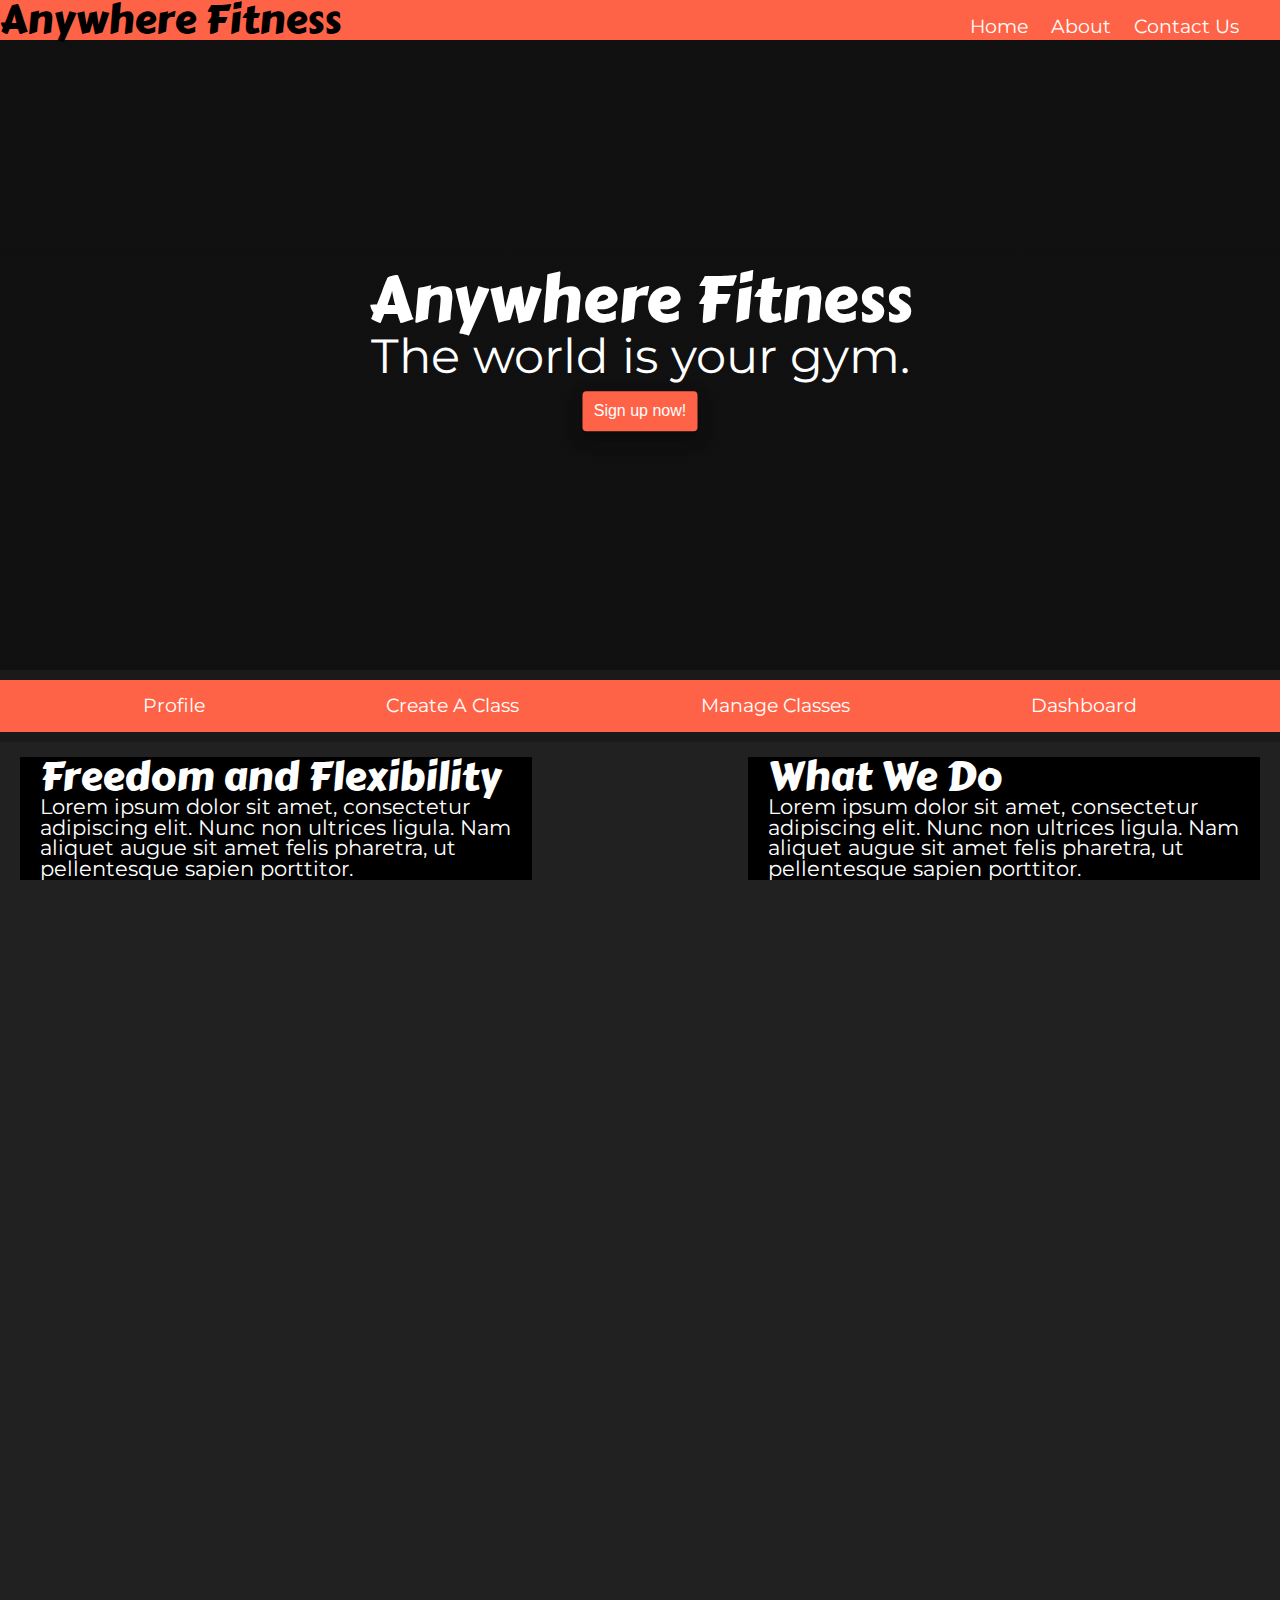
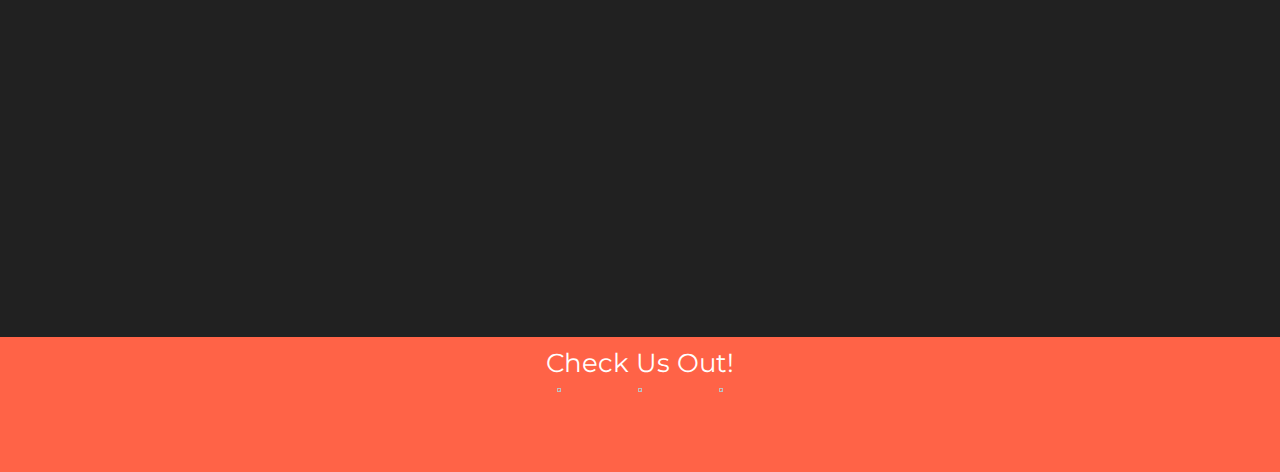
==== index.html @ cf803898 "test push for homepage" ====
<!-- <!DOCTYPE html>
<html> -->

<head>
    <link rel="stylesheet" type="text/css" href="styles.css">
    <link href="https://fonts.googleapis.com/css2?family=Carter+One&display=swap" rel="stylesheet">
    <link href="https://fonts.googleapis.com/css2?family=Montserrat&display=swap" rel="stylesheet">

</head>
<body>
    <header> 
        <div class = "title">
            <div class ="words">
                <h2>Anywhere Fitness</h2>
            </div> 
            <div class="nav1">
                  <a href="#">Home</a>
                  <a href="#">About</a>
                  <a href="#">Contact Us</a>
                </div>
              </div>
        </div>
      <div class="hero-image">
        <div class="hero-text">
          <h1>Anywhere Fitness</h1>
          <h3>The world is your gym.</h3>
          <button>Sign up now!</button>
        </div>
      </div>
      <nav>
        <a href = "#profile" >Profile</a> 
        <a href = "#createAClass">Create A Class</a>
        <a href = "#manageClasses">Manage Classes</a>
        <a href = "#dashboard">Dashboard</a>
      </nav>
    </header>
    <section class = "firstSection">
        <div class = "sect1"></div>
        <div class="sect1Text">
            <h2>What We Do</h2>
            <p>Lorem ipsum dolor sit amet, consectetur adipiscing elit. Nunc non ultrices ligula.  Nam aliquet augue sit amet felis pharetra, ut pellentesque sapien porttitor.</p>
        </div>
    </section>
    <section class = "secondSection">
        <div class = "sect2"></div>
        <div class = "sect2text">
            <h2>Freedom and Flexibility</h2>
            <p>Lorem ipsum dolor sit amet, consectetur adipiscing elit. Nunc non ultrices ligula.  Nam aliquet augue sit amet felis pharetra, ut pellentesque sapien porttitor.</p>
        </div>
    </section>
    <footer>
        <p>Check Us Out!</p>
        <a href = "https://www.facebook.com"><img src = "https://cdn1.iconfinder.com/data/icons/social-media-rounded-corners/512/Rounded_Facebook_svg-512.png"/></a>
        <a href = "https://www.instagram.com"><img src = "https://cdn1.iconfinder.com/data/icons/social-media-rounded-corners/512/Rounded_Instagram_svg-512.png"/></a>
        <a href = "https://twitter.com"><img src = "https://cdn1.iconfinder.com/data/icons/social-media-rounded-corners/512/Rounded_Twitter5_svg-512.png"/></a>
    </footer>
</body>
---- styles.css ----
/* http://meyerweb.com/eric/tools/css/reset/ 
   v2.0 | 20110126
   License: none (public domain)
*/

html, body, div, span, applet, object, iframe,
h1, h2, h3, h4, h5, h6, p, blockquote, pre,
a, abbr, acronym, address, big, cite, code,
del, dfn, em, img, ins, kbd, q, s, samp,
small, strike, strong, sub, sup, tt, var,
b, u, i, center,
dl, dt, dd, ol, ul, li,
fieldset, form, label, legend,
table, caption, tbody, tfoot, thead, tr, th, td,
article, aside, canvas, details, embed, 
figure, figcaption, footer, header, hgroup, 
menu, nav, output, ruby, section, summary,
time, mark, audio, video {
	margin: 0;
	padding: 0;
	/* border: 0; */
	font-size: 100%;
	font: inherit;
	vertical-align: baseline;
}
*{
    box-sizing: border-box;
    /* border: 1px solid grey; */
}
article, aside, details, figcaption, figure, 
footer, header, hgroup, menu, nav, section {
	display: block;
}
body {
    font-family: 'Montserrat', sans-serif; 
    background-color: #212121;
	line-height: 1;
}
ol, ul {
	list-style: none;
}
blockquote, q {
	quotes: none;
}
blockquote:before, blockquote:after,
q:before, q:after {
	content: '';
	content: none;
}
table {
	border-collapse: collapse;
	border-spacing: 0;
}

p{
    font-size: 1.3rem; 
}
h1{
    font-size: 4rem;
    font-family: 'Carter One', cursive; 
}
h2{
    font-size: 2.5rem;
    font-family: 'Carter One', cursive;
}
h3{
    font-size: 3rem;
    font-family: 'Montserrat', sans-serif; 
    
}
.title{
    background-color: tomato;
    display:flex;
    justify-content: space-between;
    align-items: baseline;
}
.nav1{
    width: 25%;
}
.nav1 a{
    font-size: 1.2rem;
    margin: 0% 3%;
    text-decoration: none;
    color: white;
}

.nav1 a:hover{
    color: #1B1A1A;
}

.hero-image {
    background-image: linear-gradient(rgba(0, 0, 0, 0.5), rgba(0, 0, 0, 0.5)), url(https://images.unsplash.com/photo-1476480862126-209bfaa8edc8?ixlib=rb-1.2.1&ixid=eyJhcHBfaWQiOjEyMDd9&auto=format&fit=crop&w=500&q=60);
    height: 70%;
    background-position: center;
    background-repeat: no-repeat;
    background-size: cover;
    position: relative;
  }

  .hero-text {
        text-align: center;
        position: absolute;
        top: 50%;
        left: 50%;
        transform: translate(-50%, -50%);
        color: white;
}
  .hero-text button{
      transition-duration: 0.6s;
      box-shadow: 0 8px 16px 0 rgba(0,0,0,0.2), 0 6px 20px 0 rgba(0,0,0,0.19);
      border: none;
      color: white;
      font-size: 1rem;
      text-decoration: none;
      border-radius: 4px;
      background-color: tomato;
      margin: 2%;
      padding: 2%;
  }
  button:hover{
    background-color: slategray;
  }
nav{
    height: 8vh;
    border-top: 10px solid #1B1A1A;
    border-bottom: 10px solid #1B1A1A;
    background-color: tomato;
    display:flex;
    justify-content: space-evenly;
    align-items: center;
}
nav a{
    font-size: 1.2rem;
    margin: 0% 3%;
    text-decoration: none;
    color: white; 
}
nav a:hover{
    color: #1B1A1A; 
}
.sect1{
    max-height: 60vh;
    margin: 3% 0%;
    background-image: url(https://images.unsplash.com/photo-1589579234086-a5b94db4e4a6?ixlib=rb-1.2.1&ixid=eyJhcHBfaWQiOjEyMDd9&auto=format&fit=crop&w=500&q=60);
    filter: blur(4px);
    -webkit-filter: blur(4px);
    background-size: cover;
    background-repeat: no-repeat;
    background-position: center;
    height: 60vh;
    display:flex;
}
.sect1Text {
    width: 40%;
    position: absolute;
    bottom: 20px;
    right: 20px;
    background-color: black;
    color: white;
    padding-left: 20px;
    padding-right: 20px;
}
.sect2{
    max-height: 60vh;
    margin: 3% 0%;
    background-image: url(https://images.unsplash.com/photo-1518228819763-fe5f13510892?ixlib=rb-1.2.1&ixid=eyJhcHBfaWQiOjEyMDd9&auto=format&fit=crop&w=500&q=60);
    background-size: cover;
    background-repeat: no-repeat;
    background-position: center;
    filter: blur(4px);
    -webkit-filter: blur(4px);  
    height: 60vh;
}
.sect2Text {
    width: 40%;
    position: absolute;
    bottom: 20px;
    left: 20px;
    background-color: black;
    color: white;
    padding-left: 20px;
    padding-right: 20px;
}
footer{
    height: 15vh;
    background-color: tomato;
    text-align: center;
}
footer p{
    padding-top: 1%;
    font-size: 1.6rem;
    margin: auto;
    text-decoration: none;
    color: white; 
}
footer img{
    margin: 1%;
    width: 4%;
}
/* 
    #ff7b00 -bright orange

   #FF6900 -orange
   #FFAA99 -pink
   #1B1A1A -text 

    font-family: 'Carter One', cursive;
    font-family: 'Montserrat', sans-serif;  */
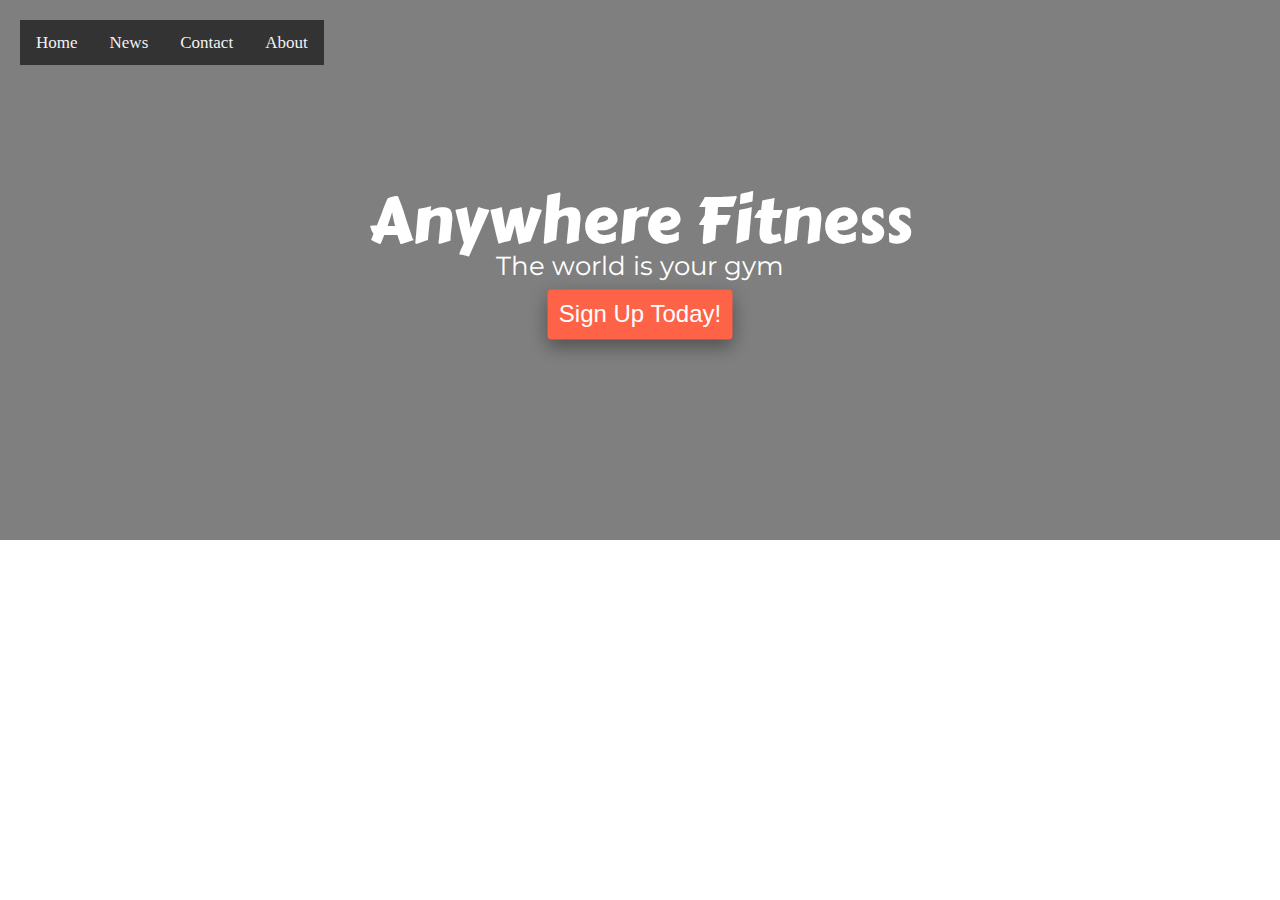
==== commit 6dacfce5: "fixed the problem i was having with the website. Should deploy now." ====
--- a/index.html
+++ b/index.html
@@ -1,57 +1,25 @@
-<!-- <!DOCTYPE html>
-<html> -->
-
+<!DOCTYPE html>
+<html lang="en">
 <head>
     <link rel="stylesheet" type="text/css" href="styles.css">
     <link href="https://fonts.googleapis.com/css2?family=Carter+One&display=swap" rel="stylesheet">
     <link href="https://fonts.googleapis.com/css2?family=Montserrat&display=swap" rel="stylesheet">
-
 </head>
 <body>
-    <header> 
-        <div class = "title">
-            <div class ="words">
-                <h2>Anywhere Fitness</h2>
-            </div> 
-            <div class="nav1">
-                  <a href="#">Home</a>
-                  <a href="#">About</a>
-                  <a href="#">Contact Us</a>
+        <div class="hero-image">
+            <div class="container">
+                <div class="topnav">
+                  <a href="#home">Home</a>
+                  <a href="#news">News</a>
+                  <a href="#contact">Contact</a>
+                  <a href="#about">About</a>
                 </div>
               </div>
-        </div>
-      <div class="hero-image">
-        <div class="hero-text">
-          <h1>Anywhere Fitness</h1>
-          <h3>The world is your gym.</h3>
-          <button>Sign up now!</button>
-        </div>
-      </div>
-      <nav>
-        <a href = "#profile" >Profile</a> 
-        <a href = "#createAClass">Create A Class</a>
-        <a href = "#manageClasses">Manage Classes</a>
-        <a href = "#dashboard">Dashboard</a>
-      </nav>
-    </header>
-    <section class = "firstSection">
-        <div class = "sect1"></div>
-        <div class="sect1Text">
-            <h2>What We Do</h2>
-            <p>Lorem ipsum dolor sit amet, consectetur adipiscing elit. Nunc non ultrices ligula.  Nam aliquet augue sit amet felis pharetra, ut pellentesque sapien porttitor.</p>
-        </div>
-    </section>
-    <section class = "secondSection">
-        <div class = "sect2"></div>
-        <div class = "sect2text">
-            <h2>Freedom and Flexibility</h2>
-            <p>Lorem ipsum dolor sit amet, consectetur adipiscing elit. Nunc non ultrices ligula.  Nam aliquet augue sit amet felis pharetra, ut pellentesque sapien porttitor.</p>
-        </div>
-    </section>
-    <footer>
-        <p>Check Us Out!</p>
-        <a href = "https://www.facebook.com"><img src = "https://cdn1.iconfinder.com/data/icons/social-media-rounded-corners/512/Rounded_Facebook_svg-512.png"/></a>
-        <a href = "https://www.instagram.com"><img src = "https://cdn1.iconfinder.com/data/icons/social-media-rounded-corners/512/Rounded_Instagram_svg-512.png"/></a>
-        <a href = "https://twitter.com"><img src = "https://cdn1.iconfinder.com/data/icons/social-media-rounded-corners/512/Rounded_Twitter5_svg-512.png"/></a>
-    </footer>
-</body>+            <div class="hero-text">
+              <h1>Anywhere Fitness</h1>
+              <p>The world is your gym</p>
+              <button>Sign Up Today!</button>
+            </div>
+          </div>
+</body>
+</html>--- a/styles.css
+++ b/styles.css
@@ -18,22 +18,19 @@
 time, mark, audio, video {
 	margin: 0;
 	padding: 0;
-	/* border: 0; */
 	font-size: 100%;
 	font: inherit;
 	vertical-align: baseline;
 }
 *{
     box-sizing: border-box;
-    /* border: 1px solid grey; */
 }
+/* HTML5 display-role reset for older browsers */
 article, aside, details, figcaption, figure, 
 footer, header, hgroup, menu, nav, section {
 	display: block;
 }
 body {
-    font-family: 'Montserrat', sans-serif; 
-    background-color: #212121;
 	line-height: 1;
 }
 ol, ul {
@@ -51,152 +48,90 @@
 	border-collapse: collapse;
 	border-spacing: 0;
 }
-
-p{
-    font-size: 1.3rem; 
+body, html {
+    height: 100%;
 }
+/* end of reset */
+/* font styles */
 h1{
+    font-family: 'Carter One', cursive;
     font-size: 4rem;
-    font-family: 'Carter One', cursive; 
 }
 h2{
-    font-size: 2.5rem;
-    font-family: 'Carter One', cursive;
+    font-size: 3rem;
 }
 h3{
-    font-size: 3rem;
-    font-family: 'Montserrat', sans-serif; 
-    
+    font-size: 2rem;
 }
-.title{
+p{
+    font-family: 'Montserrat', sans-serif;
+    font-size: 1.6rem;
+}
+/* end of font styles */
+/* header styles */
+.container {
+    position: absolute;
+    margin: 20px;
+    width: auto;
+  }
+  
+  /* The navbar */
+  .topnav {
+    overflow: hidden;
+    background-color: #333;
+  }
+  
+  /* Navbar links */
+  .topnav a {
+    float: left;
+    color: #f2f2f2;
+    text-align: center;
+    padding: 14px 16px;
+    text-decoration: none;
+    font-size: 17px;
+  }
+  
+  .topnav a:hover {
+    background-color: #ddd;
+    color: black;
+  }
+.hero-image {
+  background-image: linear-gradient(rgba(0, 0, 0, 0.5), rgba(0, 0, 0, 0.5)), url("https://images.unsplash.com/photo-1476480862126-209bfaa8edc8?ixlib=rb-1.2.1&ixid=eyJhcHBfaWQiOjEyMDd9&auto=format&fit=crop&w=1050&q=80");
+  height: 60%;
+  background-position: center;
+  background-repeat: no-repeat;
+  background-size: cover;
+  position: relative;
+}
+.hero-text {
+  text-align: center;
+  position: absolute;
+  top: 50%;
+  left: 50%;
+  transform: translate(-50%, -50%);
+  color: white;
+}
+button{
+    transition-duration: 0.6s;
+    box-shadow: 0 8px 16px 0 rgba(0,0,0,0.2), 0 6px 20px 0 rgba(0,0,0,0.19);
+    border: none;  
+    color: white;
+    font-size: 1.5rem;
+    text-decoration: none;
+    border-radius: 4px;
     background-color: tomato;
-    display:flex;
-    justify-content: space-between;
-    align-items: baseline;
+    margin: 2%;
+    padding: 2%;
 }
-.nav1{
-    width: 25%;
+button:hover{
+  background-color: slategray;
 }
-.nav1 a{
-    font-size: 1.2rem;
-    margin: 0% 3%;
-    text-decoration: none;
-    color: white;
-}
+/* end of header styles */
+/* middle content styles */
 
-.nav1 a:hover{
-    color: #1B1A1A;
-}
 
-.hero-image {
-    background-image: linear-gradient(rgba(0, 0, 0, 0.5), rgba(0, 0, 0, 0.5)), url(https://images.unsplash.com/photo-1476480862126-209bfaa8edc8?ixlib=rb-1.2.1&ixid=eyJhcHBfaWQiOjEyMDd9&auto=format&fit=crop&w=500&q=60);
-    height: 70%;
-    background-position: center;
-    background-repeat: no-repeat;
-    background-size: cover;
-    position: relative;
-  }
 
-  .hero-text {
-        text-align: center;
-        position: absolute;
-        top: 50%;
-        left: 50%;
-        transform: translate(-50%, -50%);
-        color: white;
-}
-  .hero-text button{
-      transition-duration: 0.6s;
-      box-shadow: 0 8px 16px 0 rgba(0,0,0,0.2), 0 6px 20px 0 rgba(0,0,0,0.19);
-      border: none;
-      color: white;
-      font-size: 1rem;
-      text-decoration: none;
-      border-radius: 4px;
-      background-color: tomato;
-      margin: 2%;
-      padding: 2%;
-  }
-  button:hover{
-    background-color: slategray;
-  }
-nav{
-    height: 8vh;
-    border-top: 10px solid #1B1A1A;
-    border-bottom: 10px solid #1B1A1A;
-    background-color: tomato;
-    display:flex;
-    justify-content: space-evenly;
-    align-items: center;
-}
-nav a{
-    font-size: 1.2rem;
-    margin: 0% 3%;
-    text-decoration: none;
-    color: white; 
-}
-nav a:hover{
-    color: #1B1A1A; 
-}
-.sect1{
-    max-height: 60vh;
-    margin: 3% 0%;
-    background-image: url(https://images.unsplash.com/photo-1589579234086-a5b94db4e4a6?ixlib=rb-1.2.1&ixid=eyJhcHBfaWQiOjEyMDd9&auto=format&fit=crop&w=500&q=60);
-    filter: blur(4px);
-    -webkit-filter: blur(4px);
-    background-size: cover;
-    background-repeat: no-repeat;
-    background-position: center;
-    height: 60vh;
-    display:flex;
-}
-.sect1Text {
-    width: 40%;
-    position: absolute;
-    bottom: 20px;
-    right: 20px;
-    background-color: black;
-    color: white;
-    padding-left: 20px;
-    padding-right: 20px;
-}
-.sect2{
-    max-height: 60vh;
-    margin: 3% 0%;
-    background-image: url(https://images.unsplash.com/photo-1518228819763-fe5f13510892?ixlib=rb-1.2.1&ixid=eyJhcHBfaWQiOjEyMDd9&auto=format&fit=crop&w=500&q=60);
-    background-size: cover;
-    background-repeat: no-repeat;
-    background-position: center;
-    filter: blur(4px);
-    -webkit-filter: blur(4px);  
-    height: 60vh;
-}
-.sect2Text {
-    width: 40%;
-    position: absolute;
-    bottom: 20px;
-    left: 20px;
-    background-color: black;
-    color: white;
-    padding-left: 20px;
-    padding-right: 20px;
-}
-footer{
-    height: 15vh;
-    background-color: tomato;
-    text-align: center;
-}
-footer p{
-    padding-top: 1%;
-    font-size: 1.6rem;
-    margin: auto;
-    text-decoration: none;
-    color: white; 
-}
-footer img{
-    margin: 1%;
-    width: 4%;
-}
+
 /* 
     #ff7b00 -bright orange
 
@@ -206,3 +141,4 @@
 
     font-family: 'Carter One', cursive;
     font-family: 'Montserrat', sans-serif;  */
+
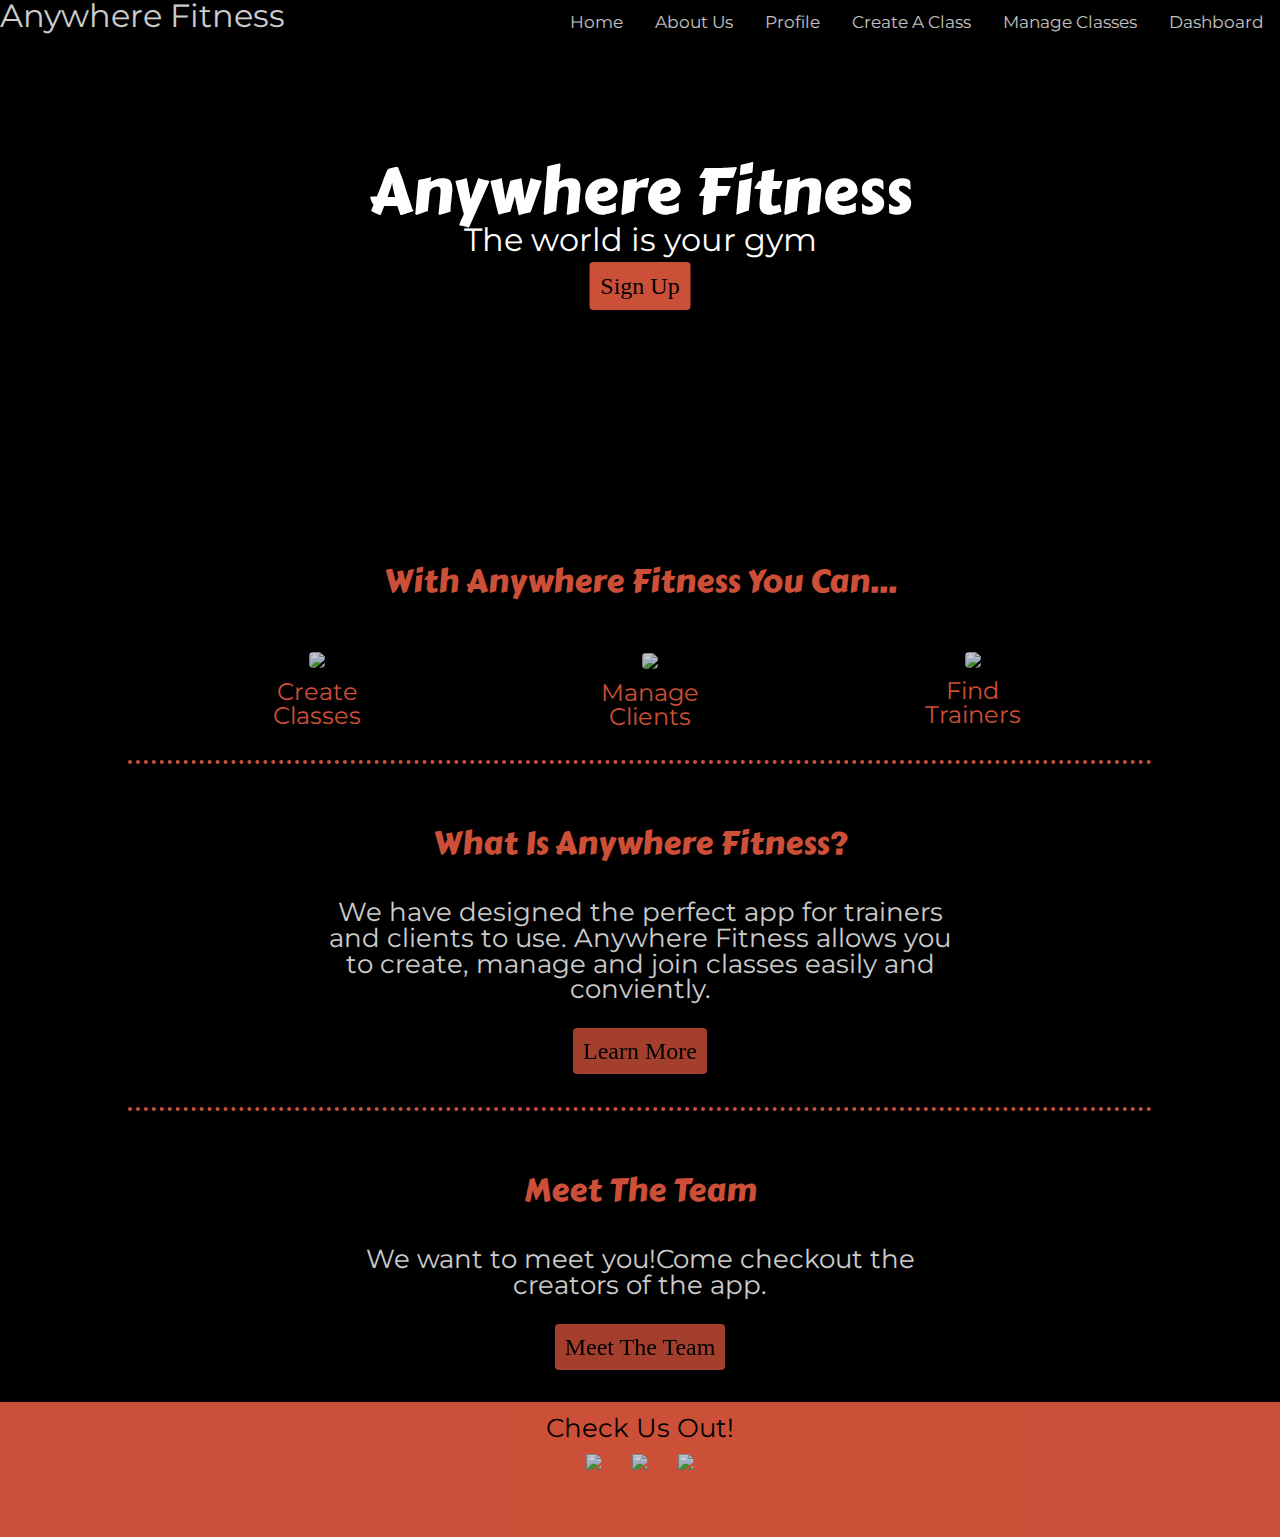
==== commit 0d614abc: "finished about page. still need to make it responsive." ====
--- a/index.html
+++ b/index.html
@@ -1,25 +1,67 @@
 <!DOCTYPE html>
 <html lang="en">
 <head>
-    <link rel="stylesheet" type="text/css" href="styles.css">
     <link href="https://fonts.googleapis.com/css2?family=Carter+One&display=swap" rel="stylesheet">
     <link href="https://fonts.googleapis.com/css2?family=Montserrat&display=swap" rel="stylesheet">
+    <link rel="stylesheet" type="text/css" href="styles.css">
 </head>
 <body>
         <div class="hero-image">
             <div class="container">
+              <h3>Anywhere Fitness</h3>
                 <div class="topnav">
-                  <a href="#home">Home</a>
-                  <a href="#news">News</a>
-                  <a href="#contact">Contact</a>
-                  <a href="#about">About</a>
+                  <a href = "#dashboard">Dashboard</a>
+                  <a href = "#manageClasses">Manage Classes</a>
+                  <a href = "#createAClass">Create A Class</a>
+                  <a href = "#profile" >Profile</a>
+                  <a href = "about.html" >About Us</a> 
+                  <a href = "home.html" >Home</a> 
                 </div>
               </div>
             <div class="hero-text">
               <h1>Anywhere Fitness</h1>
-              <p>The world is your gym</p>
-              <button>Sign Up Today!</button>
+              <h3>The world is your gym</h3>
+              <a href="#profile" class="button">Sign Up</a>
             </div>
           </div>
+          <div class = "middleText">
+            <h3>With Anywhere Fitness You Can...</h3>
+            </div>
+          <section class = "middleContent">
+            <div class = "img1">
+              <img src = "https://images.unsplash.com/photo-1592588253414-887759037c2a?ixlib=rb-1.2.1&ixid=eyJhcHBfaWQiOjEyMDd9&auto=format&fit=crop&w=500&q=60"/>
+              <div class = "text">
+              <h4>Create Classes</h4>
+              </div>
+            </div>
+            <div class = "img2">
+              <img src = "https://images.unsplash.com/photo-1575859692131-8f9a3e753005?ixlib=rb-1.2.1&ixid=eyJhcHBfaWQiOjEyMDd9&auto=format&fit=crop&w=500&q=60"/>
+              <div class = "text">
+              <h4>Manage Clients</h4>
+              </div>
+            </div>
+            <div class = "img3">
+              <img src = "https://images.unsplash.com/photo-1592588253470-9eb67341e66e?ixlib=rb-1.2.1&ixid=eyJhcHBfaWQiOjEyMDd9&auto=format&fit=crop&w=500&q=60"/>
+              <div class = "text">
+              <h4>Find Trainers</h4>
+             </div>
+            </div>
+          </section>
+          <section class = "middleContent2">
+            <h3>What Is Anywhere Fitness?</h3>
+            <p>We have designed the perfect app for trainers and clients to use. Anywhere Fitness allows you to create, manage and join classes easily and conviently.</p>
+            <a href="about.html" class="button">Learn More</a>
+          </section>
+          <section class = "middleContent3">
+              <h3>Meet The Team</h3>
+              <p>We want to meet you!Come checkout the creators of the app.</p>
+              <a href="#team" class="button">Meet The Team</a>
+        </section>
+          <footer>
+            <p>Check Us Out!</p>
+            <a href = "https://www.facebook.com"><img src = "https://cdn1.iconfinder.com/data/icons/social-media-rounded-corners/512/Rounded_Facebook_svg-512.png"/></a>
+            <a href = "https://www.instagram.com"><img src = "https://cdn1.iconfinder.com/data/icons/social-media-rounded-corners/512/Rounded_Instagram_svg-512.png"/></a>
+            <a href = "https://twitter.com"><img src = "https://cdn1.iconfinder.com/data/icons/social-media-rounded-corners/512/Rounded_Twitter5_svg-512.png"/></a>
+        </footer>
 </body>
 </html>--- a/styles.css
+++ b/styles.css
@@ -31,7 +31,8 @@
 	display: block;
 }
 body {
-	line-height: 1;
+    line-height: 1;
+    background-color: black;
 }
 ol, ul {
 	list-style: none;
@@ -58,10 +59,17 @@
     font-size: 4rem;
 }
 h2{
+    font-family: 'Carter One', cursive;
     font-size: 3rem;
 }
 h3{
+    font-family: 'Carter One', cursive;
     font-size: 2rem;
+}
+h4{
+    font-size: 1.5rem;
+    font-family: 'Montserrat', sans-serif;
+    color: tomato;  
 }
 p{
     font-family: 'Montserrat', sans-serif;
@@ -71,19 +79,18 @@
 /* header styles */
 .container {
     position: absolute;
-    margin: 20px;
-    width: auto;
-  }
-  
-  /* The navbar */
+    width: 100%;
+    display:flex;
+    justify-content: space-between;
+    background-color: black;
+    opacity: 0.8;
+  }
   .topnav {
     overflow: hidden;
-    background-color: #333;
-  }
-  
-  /* Navbar links */
+  }
   .topnav a {
-    float: left;
+    font-family: 'Montserrat', sans-serif;
+    float: right;
     color: #f2f2f2;
     text-align: center;
     padding: 14px 16px;
@@ -92,8 +99,10 @@
   }
   
   .topnav a:hover {
-    background-color: #ddd;
+    background-color: tomato;
     color: black;
+    opacity: 0.8;
+
   }
 .hero-image {
   background-image: linear-gradient(rgba(0, 0, 0, 0.5), rgba(0, 0, 0, 0.5)), url("https://images.unsplash.com/photo-1476480862126-209bfaa8edc8?ixlib=rb-1.2.1&ixid=eyJhcHBfaWQiOjEyMDd9&auto=format&fit=crop&w=1050&q=80");
@@ -104,6 +113,7 @@
   position: relative;
 }
 .hero-text {
+  padding-bottom: 5%;
   text-align: center;
   position: absolute;
   top: 50%;
@@ -111,34 +121,189 @@
   transform: translate(-50%, -50%);
   color: white;
 }
-button{
-    transition-duration: 0.6s;
+.hero-image h3{
+    color: white;
+    font-family: 'Montserrat', sans-serif;
+}
+.button{
+    transition-duration: 0.4s;
     box-shadow: 0 8px 16px 0 rgba(0,0,0,0.2), 0 6px 20px 0 rgba(0,0,0,0.19);
     border: none;  
-    color: white;
+    color: black;
     font-size: 1.5rem;
     text-decoration: none;
     border-radius: 4px;
     background-color: tomato;
-    margin: 2%;
-    padding: 2%;
-}
-button:hover{
-  background-color: slategray;
+    opacity: 0.8;
+    line-height: 2.5;  
+}
+.button:hover{
+  background-color: black;
+  color: white;
+}
+.hero-text .button{
+    padding:2%;
 }
 /* end of header styles */
 /* middle content styles */
-
-
-
-
-/* 
-    #ff7b00 -bright orange
-
-   #FF6900 -orange
-   #FFAA99 -pink
-   #1B1A1A -text 
-
-    font-family: 'Carter One', cursive;
-    font-family: 'Montserrat', sans-serif;  */
-
+.middleText{
+    margin:auto;
+    width:80%;
+    padding: 2%;
+    text-align: center;
+    color:tomato;
+    background-color: black;
+    opacity: 0.8;
+}
+.middleContent{
+    text-align: center;
+    width:80%;
+    margin:auto;
+    padding: 2%;
+    background-color: black;
+    opacity: 0.8;
+    display:flex;
+    justify-content: space-around;
+    border-bottom: tomato;
+}
+.middleContent img{
+    margin: 2%;
+    width:50%;
+    border-radius: 25%;
+}
+.middleContent h4{
+    margin: 3%;
+}
+.middleContent2{
+    width:80%;
+    margin:auto;
+    text-align: center;
+    background-color: black;
+    opacity: 0.8;
+    border-top: 4px dotted tomato;
+    padding: 2%;
+}
+.middleContent2 h3{
+    margin: 2%;
+    color: tomato;
+    padding-top: 2%;
+}
+.middleContent2 p{
+    width:70%;
+    margin: auto;
+    color: white;
+    padding:2%;
+}
+.middleContent2 .button{
+    line-height: 2.5;
+    padding: 1%
+}
+.middleContent3{
+    width:80%;
+    margin:auto;
+    text-align: center;
+    background-color: black;
+    opacity: 0.8;
+    border-top: 4px dotted tomato;
+    padding:2%;
+}
+.middleContent3 h3{
+    margin: 2%;
+    color: tomato;
+    padding-top: 2%;
+}
+.middleContent3 p{
+    width:70%;
+    margin: auto;
+    color: white;
+    padding:2%;
+}
+.middleContent3 .button{
+    line-height: 2.5;
+    padding:1%;
+}
+/* end of middle content styles */
+/* footer styles */
+footer{
+    height: 15vh;
+    background-color: tomato;
+    opacity: 0.8;
+    text-align: center;
+}
+footer p{
+    padding-top: 1%;
+    font-size: 1.6rem;
+    margin: auto;
+    text-decoration: none;
+    color: black; 
+}
+footer img{
+    margin: 1%;
+    width: 4%;
+    font-weight: bold;
+}
+/* end of footer styles */
+/* end of Homepage Styles */
+/* Aboutpage Styles */
+.container2 {
+    position: absolute;
+    width: 100%;
+    display:flex;
+    justify-content: space-between;
+    background-color: tomato;
+    opacity: 0.8;
+  }
+  .topnav2 {
+    overflow: hidden;
+  }
+  .topnav2 a {
+    font-family: 'Montserrat', sans-serif;
+    float: right;
+    color: black;
+    text-align: center;
+    padding: 14px 16px;
+    text-decoration: none;
+    font-size: 17px;
+  }
+  
+  .topnav2 a:hover {
+    background-color: black;
+    color: white;
+    opacity: 0.8;
+  }
+.section1{
+    width:80%;
+    margin:auto;
+    text-align: center;
+    opacity: 0.8;
+    padding-top:5%;
+    border-bottom: 4px dotted tomato;
+}
+.section1 h2{
+    color: tomato;
+}
+.section1 p{
+    width: 70%;
+    margin:auto;
+    color:white;
+    padding: 2%; 
+}
+#team{
+    width:100%;
+    margin: auto;
+    text-align: center;
+    padding: 2%;
+}
+#team h2{
+    color: tomato;
+}
+#team img{
+    width:20%;
+}
+.smallerImgs{
+    display:flex;
+    /* flex-wrap: wrap; */
+}
+.smallerImgs img{
+    padding: 2%;
+}
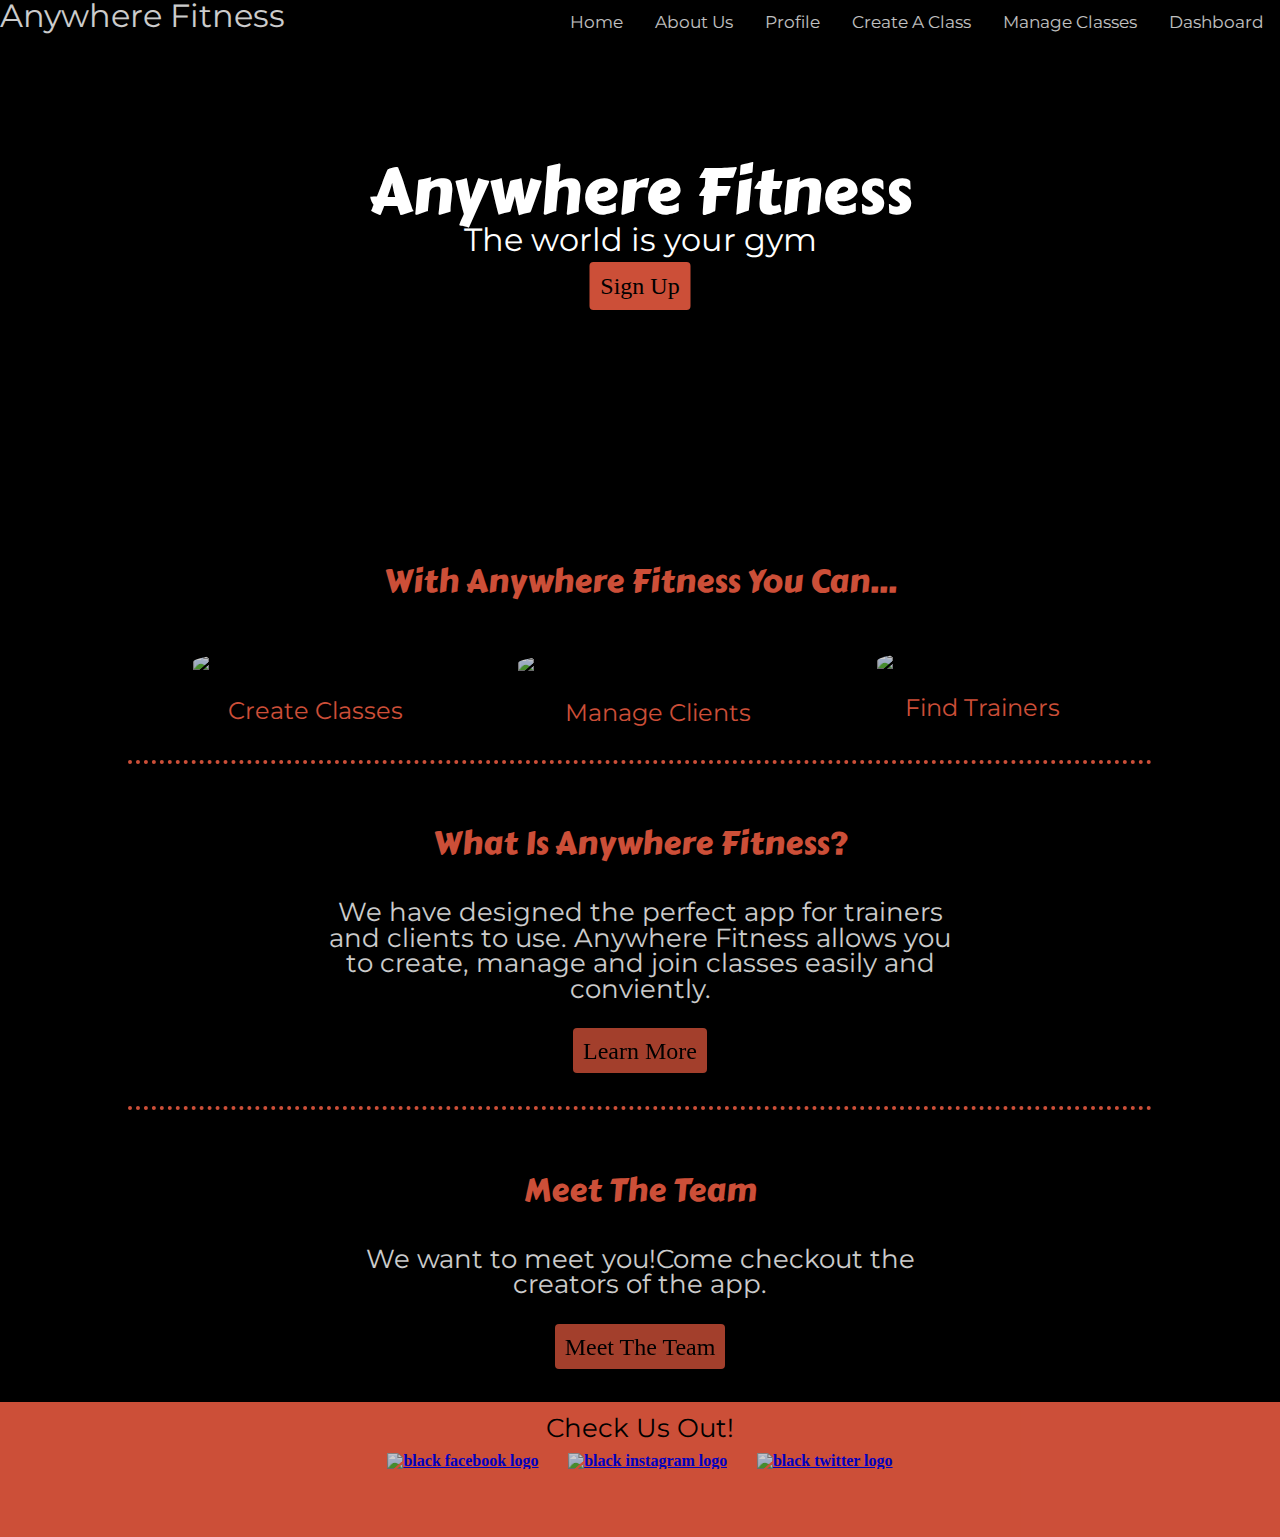
==== commit 0928f291: "added alt tags for images" ====
--- a/index.html
+++ b/index.html
@@ -1,67 +1,68 @@
 <!DOCTYPE html>
 <html lang="en">
 <head>
-    <link href="https://fonts.googleapis.com/css2?family=Carter+One&display=swap" rel="stylesheet">
-    <link href="https://fonts.googleapis.com/css2?family=Montserrat&display=swap" rel="stylesheet">
-    <link rel="stylesheet" type="text/css" href="styles.css">
+  <meta name="viewport" content="width=device-width, initial-scale=1">
+  <link href="https://fonts.googleapis.com/css2?family=Carter+One&display=swap" rel="stylesheet">
+  <link href="https://fonts.googleapis.com/css2?family=Montserrat&display=swap" rel="stylesheet">
+  <link rel="stylesheet" type="text/css" href="styles.css">
 </head>
 <body>
-        <div class="hero-image">
-            <div class="container">
-              <h3>Anywhere Fitness</h3>
-                <div class="topnav">
-                  <a href = "#dashboard">Dashboard</a>
-                  <a href = "#manageClasses">Manage Classes</a>
-                  <a href = "#createAClass">Create A Class</a>
-                  <a href = "#profile" >Profile</a>
-                  <a href = "about.html" >About Us</a> 
-                  <a href = "home.html" >Home</a> 
-                </div>
-              </div>
-            <div class="hero-text">
-              <h1>Anywhere Fitness</h1>
-              <h3>The world is your gym</h3>
-              <a href="#profile" class="button">Sign Up</a>
-            </div>
+  <div class="hero-image" alt = "bright orange shoes climbing stairs">
+      <div class="container">
+        <h3>Anywhere Fitness</h3>
+          <div class="topnav">
+            <a href = "https://anywherefitnessbw.netlify.app/">Dashboard</a>
+            <a href = "https://anywherefitnessbw.netlify.app/">Manage Classes</a>
+            <a href = "https://anywherefitnessbw.netlify.app/">Create A Class</a>
+            <a href = "https://anywherefitnessbw.netlify.app/" >Profile</a>
+            <a href = "about.html" >About Us</a> 
+            <a href = "home.html" >Home</a> 
           </div>
-          <div class = "middleText">
-            <h3>With Anywhere Fitness You Can...</h3>
-            </div>
-          <section class = "middleContent">
-            <div class = "img1">
-              <img src = "https://images.unsplash.com/photo-1592588253414-887759037c2a?ixlib=rb-1.2.1&ixid=eyJhcHBfaWQiOjEyMDd9&auto=format&fit=crop&w=500&q=60"/>
-              <div class = "text">
-              <h4>Create Classes</h4>
-              </div>
-            </div>
-            <div class = "img2">
-              <img src = "https://images.unsplash.com/photo-1575859692131-8f9a3e753005?ixlib=rb-1.2.1&ixid=eyJhcHBfaWQiOjEyMDd9&auto=format&fit=crop&w=500&q=60"/>
-              <div class = "text">
-              <h4>Manage Clients</h4>
-              </div>
-            </div>
-            <div class = "img3">
-              <img src = "https://images.unsplash.com/photo-1592588253470-9eb67341e66e?ixlib=rb-1.2.1&ixid=eyJhcHBfaWQiOjEyMDd9&auto=format&fit=crop&w=500&q=60"/>
-              <div class = "text">
-              <h4>Find Trainers</h4>
-             </div>
-            </div>
-          </section>
-          <section class = "middleContent2">
-            <h3>What Is Anywhere Fitness?</h3>
-            <p>We have designed the perfect app for trainers and clients to use. Anywhere Fitness allows you to create, manage and join classes easily and conviently.</p>
-            <a href="about.html" class="button">Learn More</a>
-          </section>
-          <section class = "middleContent3">
-              <h3>Meet The Team</h3>
-              <p>We want to meet you!Come checkout the creators of the app.</p>
-              <a href="#team" class="button">Meet The Team</a>
-        </section>
-          <footer>
-            <p>Check Us Out!</p>
-            <a href = "https://www.facebook.com"><img src = "https://cdn1.iconfinder.com/data/icons/social-media-rounded-corners/512/Rounded_Facebook_svg-512.png"/></a>
-            <a href = "https://www.instagram.com"><img src = "https://cdn1.iconfinder.com/data/icons/social-media-rounded-corners/512/Rounded_Instagram_svg-512.png"/></a>
-            <a href = "https://twitter.com"><img src = "https://cdn1.iconfinder.com/data/icons/social-media-rounded-corners/512/Rounded_Twitter5_svg-512.png"/></a>
-        </footer>
+        </div>
+      <div class="hero-text">
+        <h1>Anywhere Fitness</h1>
+        <h3>The world is your gym</h3>
+        <a href="https://anywherefitnessbw.netlify.app/signup" class="button">Sign Up</a>
+      </div>
+    </div>
+    <div class = "middleText">
+      <h3>With Anywhere Fitness You Can...</h3>
+      </div>
+    <section class = "middleContent">
+      <div class = "img1">
+        <img src = "https://images.unsplash.com/photo-1592588253414-887759037c2a?ixlib=rb-1.2.1&ixid=eyJhcHBfaWQiOjEyMDd9&auto=format&fit=crop&w=500&q=60" alt = "woman lifting weights in the distance"/>
+        <div class = "text">
+        <h4>Create Classes</h4>
+        </div>
+      </div>
+      <div class = "img2">
+        <img src = "https://images.unsplash.com/photo-1575859692131-8f9a3e753005?ixlib=rb-1.2.1&ixid=eyJhcHBfaWQiOjEyMDd9&auto=format&fit=crop&w=500&q=60" alt = "woman at the gym with a timer in her hand"/>
+        <div class = "text">
+        <h4>Manage Clients</h4>
+        </div>
+      </div>
+      <div class = "img3">
+        <img src = "https://images.unsplash.com/photo-1592588253470-9eb67341e66e?ixlib=rb-1.2.1&ixid=eyJhcHBfaWQiOjEyMDd9&auto=format&fit=crop&w=500&q=60" alt = "close up of weights on a barbell"/>
+        <div class = "text">
+        <h4>Find Trainers</h4>
+        </div>
+      </div>
+    </section>
+    <section class = "middleContent2">
+      <h3>What Is Anywhere Fitness?</h3>
+      <p>We have designed the perfect app for trainers and clients to use. Anywhere Fitness allows you to create, manage and join classes easily and conviently.</p>
+      <a href="about.html" class="button">Learn More</a>
+    </section>
+    <section class = "middleContent3">
+        <h3>Meet The Team</h3>
+        <p>We want to meet you!Come checkout the creators of the app.</p>
+        <a href="about.html#team" class="button">Meet The Team</a>
+  </section>
+    <footer>
+      <p>Check Us Out!</p>
+      <a href = "https://www.facebook.com"><img src = "https://cdn1.iconfinder.com/data/icons/social-media-rounded-corners/512/Rounded_Facebook_svg-512.png" alt = "black facebook logo"/></a>
+      <a href = "https://www.instagram.com"><img src = "https://cdn1.iconfinder.com/data/icons/social-media-rounded-corners/512/Rounded_Instagram_svg-512.png" alt = "black instagram logo"/></a>
+      <a href = "https://twitter.com"><img src = "https://cdn1.iconfinder.com/data/icons/social-media-rounded-corners/512/Rounded_Twitter5_svg-512.png" alt = "black twitter logo"/></a>
+  </footer>
 </body>
 </html>--- a/styles.css
+++ b/styles.css
@@ -256,7 +256,7 @@
   .topnav2 {
     overflow: hidden;
   }
-  .topnav2 a {
+.abouttag{
     font-family: 'Montserrat', sans-serif;
     float: right;
     color: black;
@@ -266,7 +266,7 @@
     font-size: 17px;
   }
   
-  .topnav2 a:hover {
+  .abouttag:hover {
     background-color: black;
     color: white;
     opacity: 0.8;
@@ -302,8 +302,16 @@
 }
 .smallerImgs{
     display:flex;
-    /* flex-wrap: wrap; */
 }
 .smallerImgs img{
     padding: 2%;
 }
+/* end of about page styles */
+/* tablet styles */
+@media(max-width: 800px){
+
+}
+/* phone styles */
+@media(max-width: 500px){
+    
+}
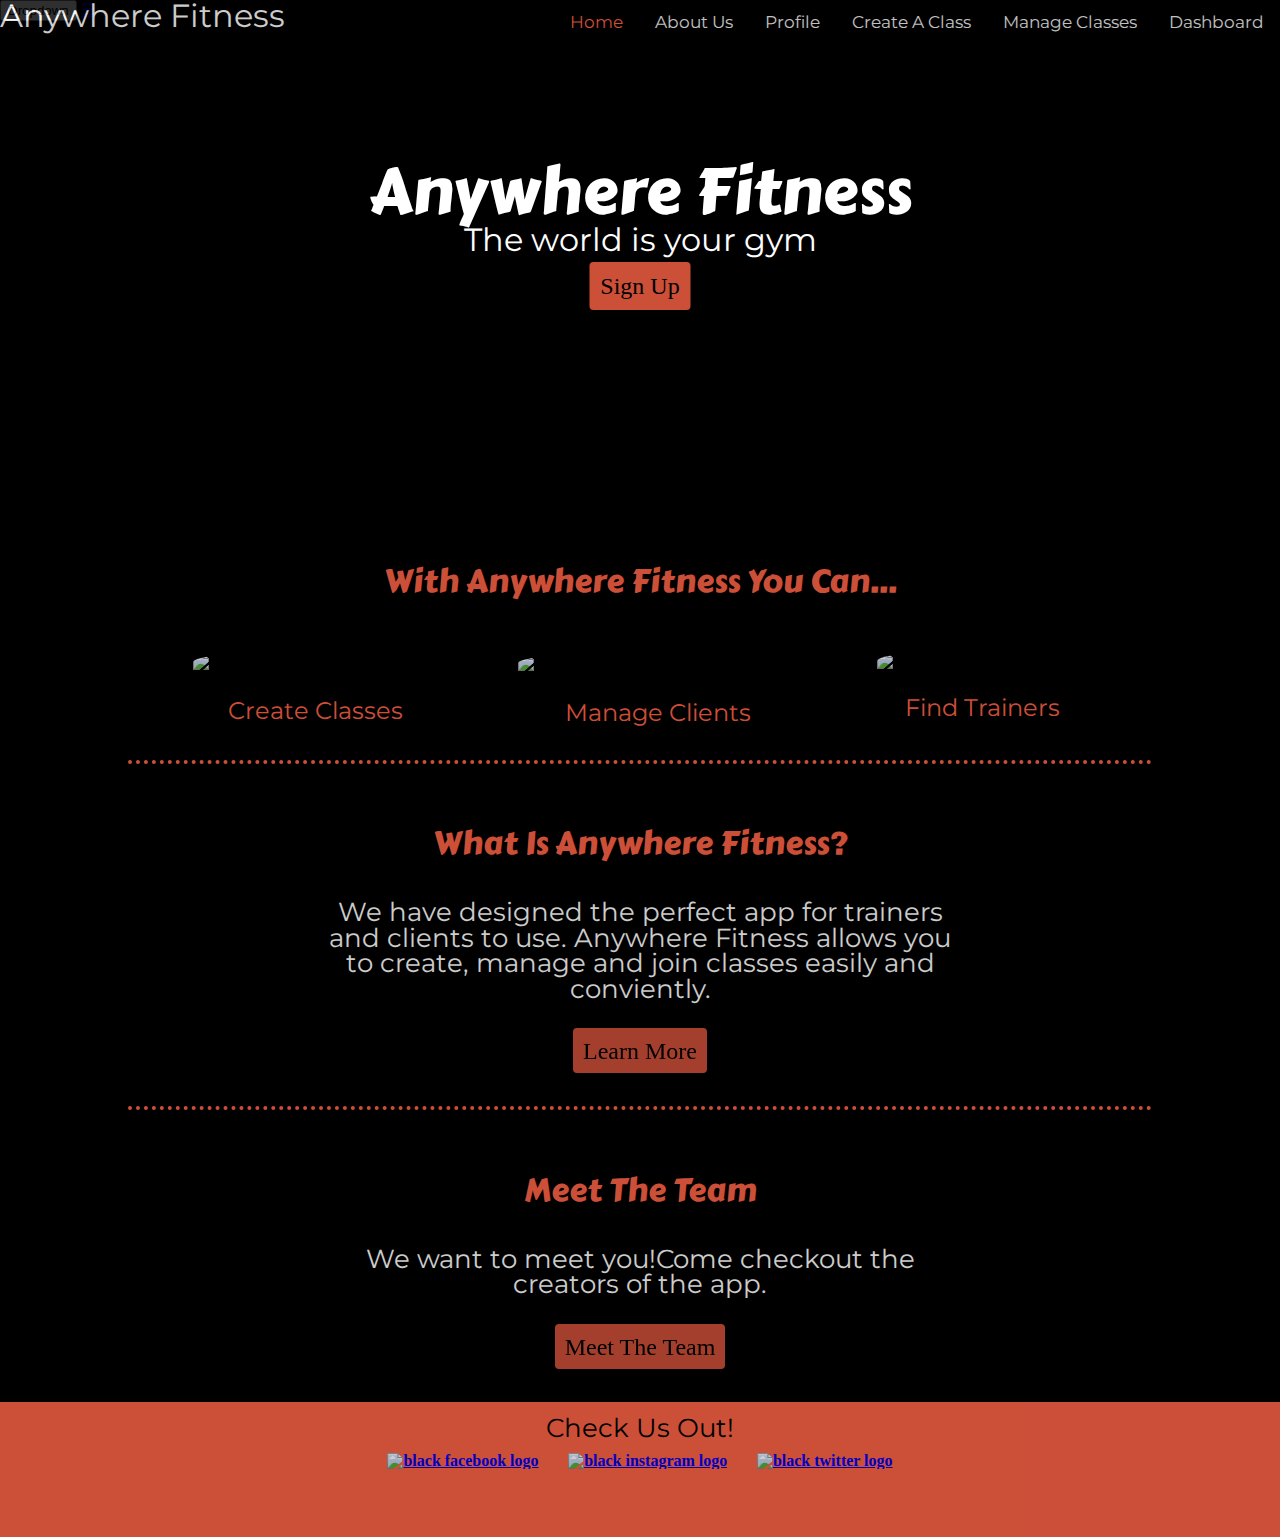
==== commit 5d7012b5: "finished media queries" ====
--- a/index.html
+++ b/index.html
@@ -7,7 +7,7 @@
   <link rel="stylesheet" type="text/css" href="styles.css">
 </head>
 <body>
-  <div class="hero-image" alt = "bright orange shoes climbing stairs">
+  <header class="hero-image" alt = "bright orange shoes climbing stairs">
       <div class="container">
         <h3>Anywhere Fitness</h3>
           <div class="topnav">
@@ -16,15 +16,20 @@
             <a href = "https://anywherefitnessbw.netlify.app/">Create A Class</a>
             <a href = "https://anywherefitnessbw.netlify.app/" >Profile</a>
             <a href = "about.html" >About Us</a> 
-            <a href = "home.html" >Home</a> 
+            <a href = "home.html" class = "active">Home</a> 
           </div>
         </div>
+        <div class="dropdown">
+          <button class="dropbtn">Dropdown
+            <i class="fa fa-caret-down"></i>
+          </button> 
+          <a href="javascript:void(0);" class="icon" onclick="myFunction()">&#9776;</a>       
       <div class="hero-text">
         <h1>Anywhere Fitness</h1>
         <h3>The world is your gym</h3>
-        <a href="https://anywherefitnessbw.netlify.app/signup" class="button">Sign Up</a>
+        <a href="https://anywherefitnessbw.netlify.app" class="button">Sign Up</a>
       </div>
-    </div>
+  </header>
     <div class = "middleText">
       <h3>With Anywhere Fitness You Can...</h3>
       </div>
--- a/styles.css
+++ b/styles.css
@@ -97,13 +97,29 @@
     text-decoration: none;
     font-size: 17px;
   }
-  
   .topnav a:hover {
     background-color: tomato;
     color: black;
     opacity: 0.8;
-
-  }
+  }
+  .topnav .active {
+    background-color: black;
+    color: tomato;
+  }
+  .topnav .icon {
+    display: none;
+}
+  .topnav a:hover, .dropdown:hover .dropbtn {
+    background-color:tomato;
+    color: black;
+}
+.dropdown-content a:hover {
+    background-color: tomato;
+    color: black;
+}
+.dropdown:hover .dropdown-content {
+    display: block;
+}
 .hero-image {
   background-image: linear-gradient(rgba(0, 0, 0, 0.5), rgba(0, 0, 0, 0.5)), url("https://images.unsplash.com/photo-1476480862126-209bfaa8edc8?ixlib=rb-1.2.1&ixid=eyJhcHBfaWQiOjEyMDd9&auto=format&fit=crop&w=1050&q=80");
   height: 60%;
@@ -308,10 +324,124 @@
 }
 /* end of about page styles */
 /* tablet styles */
-@media(max-width: 800px){
-
+@media(max-width: 700px){
+    .topnav a:not(:nth-last-child(2)), .dropdown .dropbtn {
+        display: none;
+      }
+      .topnav a.icon {
+        float: right;
+        display: block;
+      }
+      .topnav.responsive {position: relative;}
+      .topnav.responsive a.icon {
+        position: absolute;
+        right: 0;
+        top: 0;
+      }
+      .topnav.responsive a {
+        float: none;
+        display: block;
+        text-align: left;
+      }
+      .topnav.responsive .dropdown {float: none;}
+      .topnav.responsive .dropdown-content {position: relative;}
+      .topnav.responsive .dropdown .dropbtn {
+        display: block;
+        width: 100%;
+        text-align: left;
+      }
 }
 /* phone styles */
 @media(max-width: 500px){
-    
-}
+        .topnav a:not(:nth-last-child(2)), .dropdown .dropbtn {
+          display: none;
+        }
+        .topnav a.icon {
+          float: right;
+          display: block;
+        }
+        .topnav.responsive {position: relative;}
+        .topnav.responsive a.icon {
+          position: absolute;
+          right: 0;
+          top: 0;
+        }
+        .topnav.responsive a {
+          float: none;
+          display: block;
+          text-align: left;
+        }
+        .topnav.responsive .dropdown {float: none;}
+        .topnav.responsive .dropdown-content {position: relative;}
+        .topnav.responsive .dropdown .dropbtn {
+          display: block;
+          width: 100%;
+          text-align: left;
+        }
+        .topnav2 a:not(:last-child), .dropdown .dropbtn {
+            display: none;
+        }
+        .topnav2 a.icon {
+            float: right;
+            display: block;
+        }
+        .topnav2.responsive {position: relative;}
+        .topnav2.responsive a.icon {
+            position: absolute;
+            right: 0;
+            top: 0;
+        }
+        .topnav2.responsive a {
+            float: none;
+            display: block;
+            text-align: left;
+        }
+        .topnav2.responsive .dropdown {float: none;}
+        .topnav2.responsive .dropdown-content {position: relative;}
+        .topnav2.responsive .dropdown .dropbtn {
+            display: block;
+            width: 100%;
+            text-align: left;
+        }
+        .middleText{
+            width: 70%;
+            margin-top: 3%;
+            background-color: tomato;
+            color:black;
+            opacity: 0.6;
+        }
+        .middleContent{
+            width: 70%;
+            margin-bottom: 3%;
+            display:flex;
+            flex-direction: column;
+            background-color: tomato;
+            opacity: 0.6;
+        }
+        .middleContent2, .middleContent3{
+            border-top: 4px dotted white;
+        }
+        .img1, .img2, .img3{
+            display:flex;
+            align-items: center;
+        }
+        .img2{
+            flex-direction: row-reverse;
+        }
+        .middleContent h4{
+            color: black;
+        }
+        footer{
+            height: 10vh;
+        }
+        /* end of homepage media */
+        .section1 h2{
+            padding-top: 8%;
+        }
+}
+      
+      
+            
+      
+      
+
